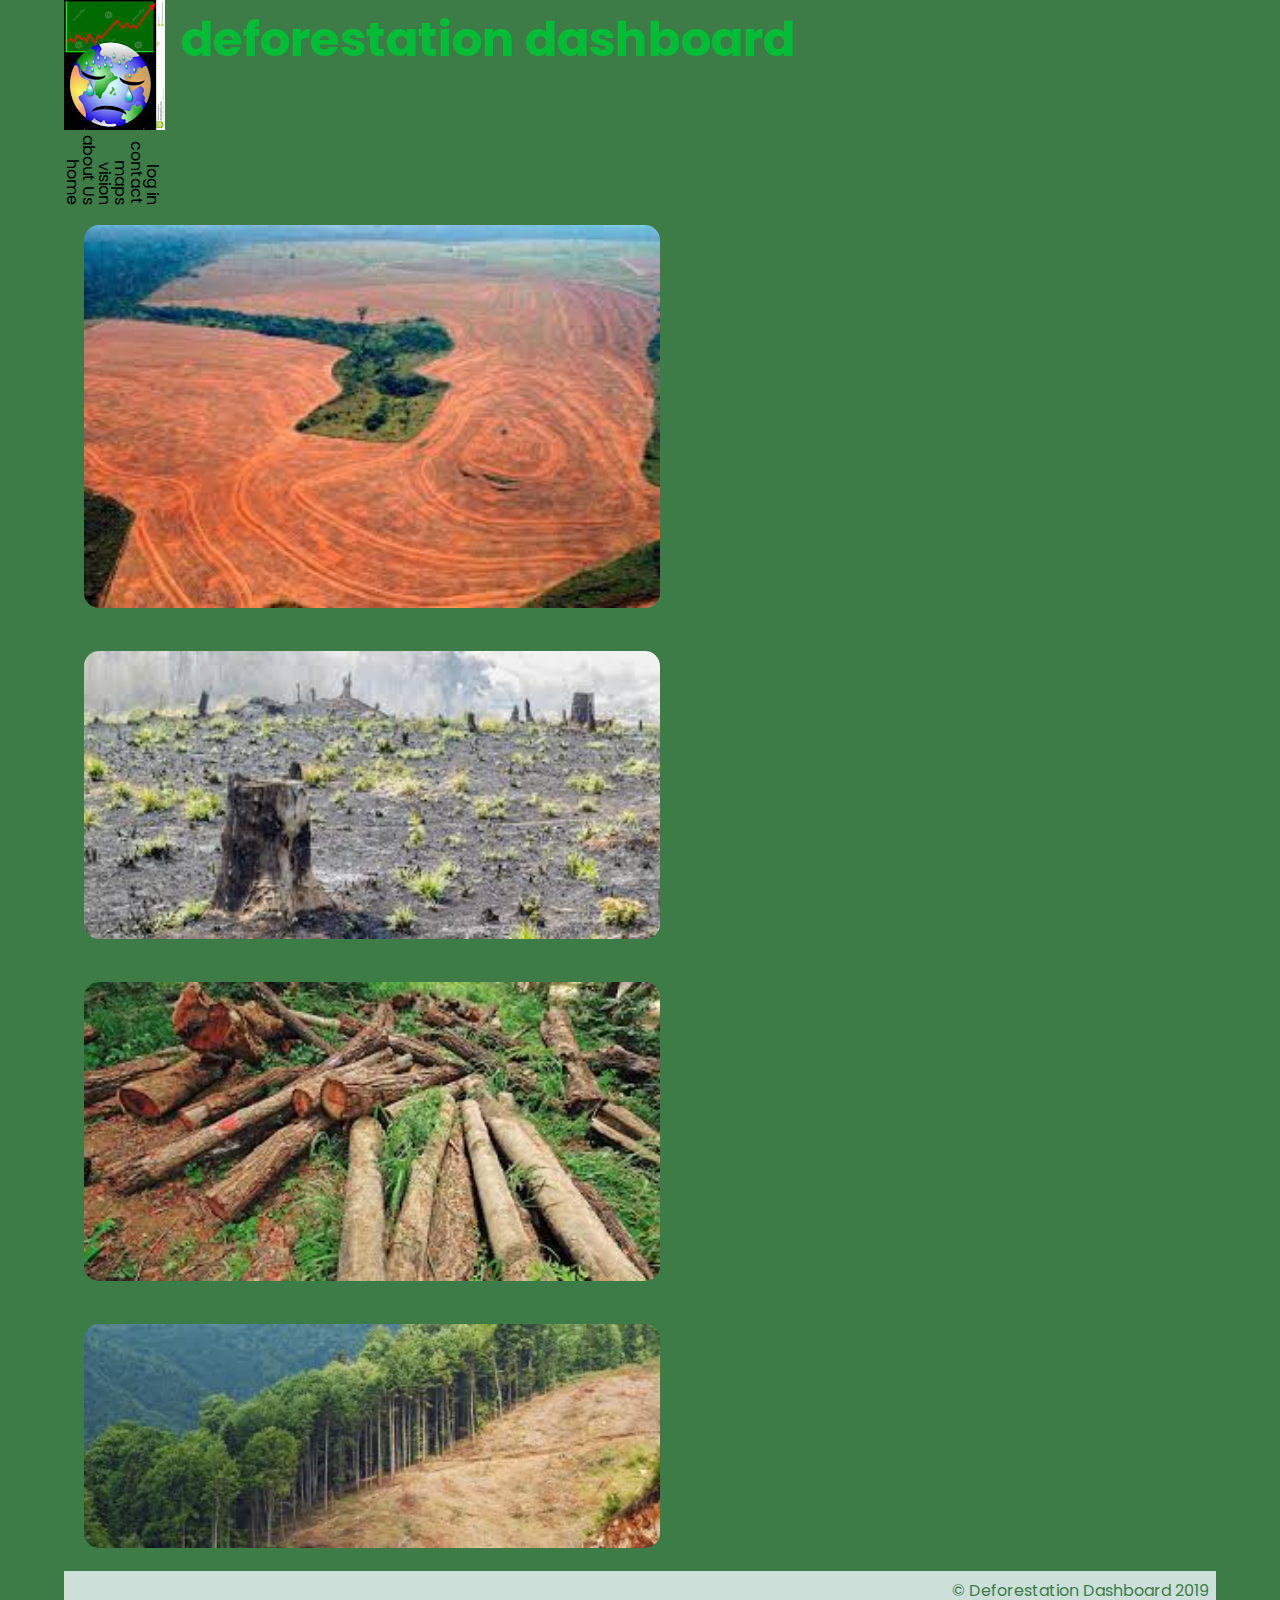
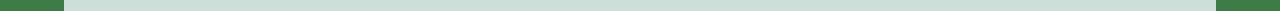
==== about.html @ cbfb0555 "update about" ====
<!doctype html>
<html lang="en">


<head>
  <meta charset="utf-8">
  <meta name="viewport" content="width=device-width, initial-scale=1.0">

  <title>About Us</title>

  <link href="https://fonts.googleapis.com/css?family=Poppins:300,700&display=swap" rel="stylesheet">
  <link href="css/index.css" rel="stylesheet">

</head>

<body>

<section class="container">
  <header>
    <div class="logo">
        <img src="img/sad.jpg" alt="logo">
    </div>

    <div class="title"><h1>deforestation dashboard</h1></div><br>

  </header>

  
   
      <nav class="navi-links">
          <ul>
            <li><a href="index.html">home</a></li>
            <li><a href="about.html">about Us</a></li>
            <li><a href="#">vision</a></li>
            <li><a href="#">maps</a></li>
            <li><a href="#">contact</a></li>
            <li><a href="#">log in</a></li>
          </ul>
        </nav>  

    
  </div> <!-- end img-box -->
  <div>
  <header class="pictures">
    <div >
        <img src="img/download (1).jpg" alt="">
        <img src="img/download (2).jpg" alt="">
        <img src="img/download (3).jpg" alt="">
        <img src="img/download.jpg" alt="">
    </div>
  </header>

    <footer>
      <p>&copy; Deforestation Dashboard 2019</p>
    </footer>

  </section> <!-- end container -->

</body>

</html>
---- css/index.css ----
/* http://meyerweb.com/eric/tools/css/reset/ 
   v2.0 | 20110126
   License: none (public domain)
*/
html,
body,
div,
span,
applet,
object,
iframe,
h1,
h2,
h3,
h4,
h5,
h6,
p,
blockquote,
pre,
a,
abbr,
acronym,
address,
big,
cite,
code,
del,
dfn,
em,
img,
ins,
kbd,
q,
s,
samp,
small,
strike,
strong,
sub,
sup,
tt,
var,
b,
u,
i,
center,
dl,
dt,
dd,
ol,
ul,
li,
fieldset,
form,
label,
legend,
table,
caption,
tbody,
tfoot,
thead,
tr,
th,
td,
article,
aside,
canvas,
details,
embed,
figure,
figcaption,
footer,
header,
hgroup,
menu,
nav,
output,
ruby,
section,
summary,
time,
mark,
audio,
video {
  margin: 0;
  padding: 0;
  border: 0;
  font-size: 100%;
  font: inherit;
  vertical-align: baseline;
}
/* HTML5 display-role reset for older browsers */
article,
aside,
details,
figcaption,
figure,
footer,
header,
hgroup,
menu,
nav,
section {
  display: block;
}
body {
  line-height: 1;
}
ol,
ul {
  list-style: none;
}
blockquote,
q {
  quotes: none;
}
blockquote:before,
blockquote:after,
q:before,
q:after {
  content: '';
  content: none;
}
table {
  border-collapse: collapse;
  border-spacing: 0;
}
body {
  box-sizing: border-box;
  font-family: 'Poppins', sans-serif;
  background-color: #3D7C47;
  /*end container */
}
body .container {
  display: flex;
  flex-direction: column;
  width: 90vw;
  background-color: #3D7C47;
  color: #000;
  margin: 0 auto;
  /* end header */
  /* end img-box */
}
body .container header {
  display: flex;
  flex-direction: row;
  background-color: #3D7C47;
  color: primary;
  width: 90vw;
  margin: 0 auto;
}
body .container header .title {
  flex-direction: row;
}
body .container .img-box {
  flex-direction: row;
  background-image: url("../img/tree-bg.png");
  background-attachment: fixed;
  background-repeat: no-repeat;
  width: 90vw;
  max-height: 100vh;
  margin: 0 auto;
}
/* end body */
.nav-links {
  display: column;
  position: relative;
  font-size: 1rem;
  width: 5%;
  right: 0;
  top: 0;
}
.nav-links li {
  border-top: 1px solid #3D7C47;
  background-color: rgba(240, 248, 254, 0.8);
  width: 2rem;
  padding: 0.3rem;
  color: #F0F8FF;
}
.nav-links li:first-child {
  border-top: none;
}
.nav-links li a {
  writing-mode: vertical-lr;
  font-size: 1rem;
  color: #000;
  text-decoration: none;
}
.nav-links li:hover a {
  writing-mode: vertical-lr;
  font-size: 1rem;
  text-decoration-line: line-through;
}
.navi-links {
  writing-mode: vertical-lr;
  font-size: 1rem;
  color: #000;
  text-decoration: none;
}
.navi-links a {
  text-decoration: none;
  color: #000;
  display: flex;
  justify-content: flex-end;
  flex-direction: row;
  align-items: center;
  writing-mode: vertical-lr;
}
.navi-links a:hover {
  text-decoration-line: line-through;
  color: gainsboro;
  background: black;
  border-radius: 15px;
}
@media (min-width: 1000px) {
  .navi-links {
    display: flex;
    flex-direction: column;
  }
}
.title {
  padding: 1rem;
  width: 90vw;
}
.title h1 {
  font-size: 3rem;
  font-weight: bold;
  color: #03BD37;
}
h2 {
  font-size: 2rem;
  background-color: rgba(240, 248, 254, 0.8);
  padding: 0.5rem;
  text-align: end;
}
p {
  font-size: 1rem;
  line-height: 1.5rem;
  background-color: rgba(240, 248, 254, 0.8);
  padding: 0.5rem;
  text-align: end;
}
.body-text {
  font-size: 5rem;
  font-weight: bold;
  color: #03BD37;
  padding-top: -2rem;
  line-height: 5rem;
}
.body-text span {
  display: block;
  margin-top: -1rem;
}
.register {
  padding-top: 2rem;
}
.register a {
  font-size: 3rem;
  color: #03BD37;
}
.register a:hover {
  text-decoration: line-through;
}
footer {
  color: #3D7C47;
}
/*     Scrollbar styling  -- does not work on Firefox, Internet Explorer, or Edge  */
::-webkit-scrollbar {
  width: 0.5rem;
}
::-webkit-scrollbar-track {
  background: #E8ECF1;
}
::-webkit-scrollbar-thumb {
  background: #03BD37;
}
::-webkit-scrollbar-thumb:hover {
  background: #3D7C47;
}
::selection {
  background: #2C82C9;
  /* WebKit/Blink Browsers */
}
.logo {
  width: 110px;
  height: 135px;
}
.pictures img {
  width: 20%;
  max-width: 960px;
  border-radius: 15px;
  margin: 20px;
  transition: 4s;
}
@media (min-width: 1000px) {
  .pictures img {
    width: 50%;
  }
}
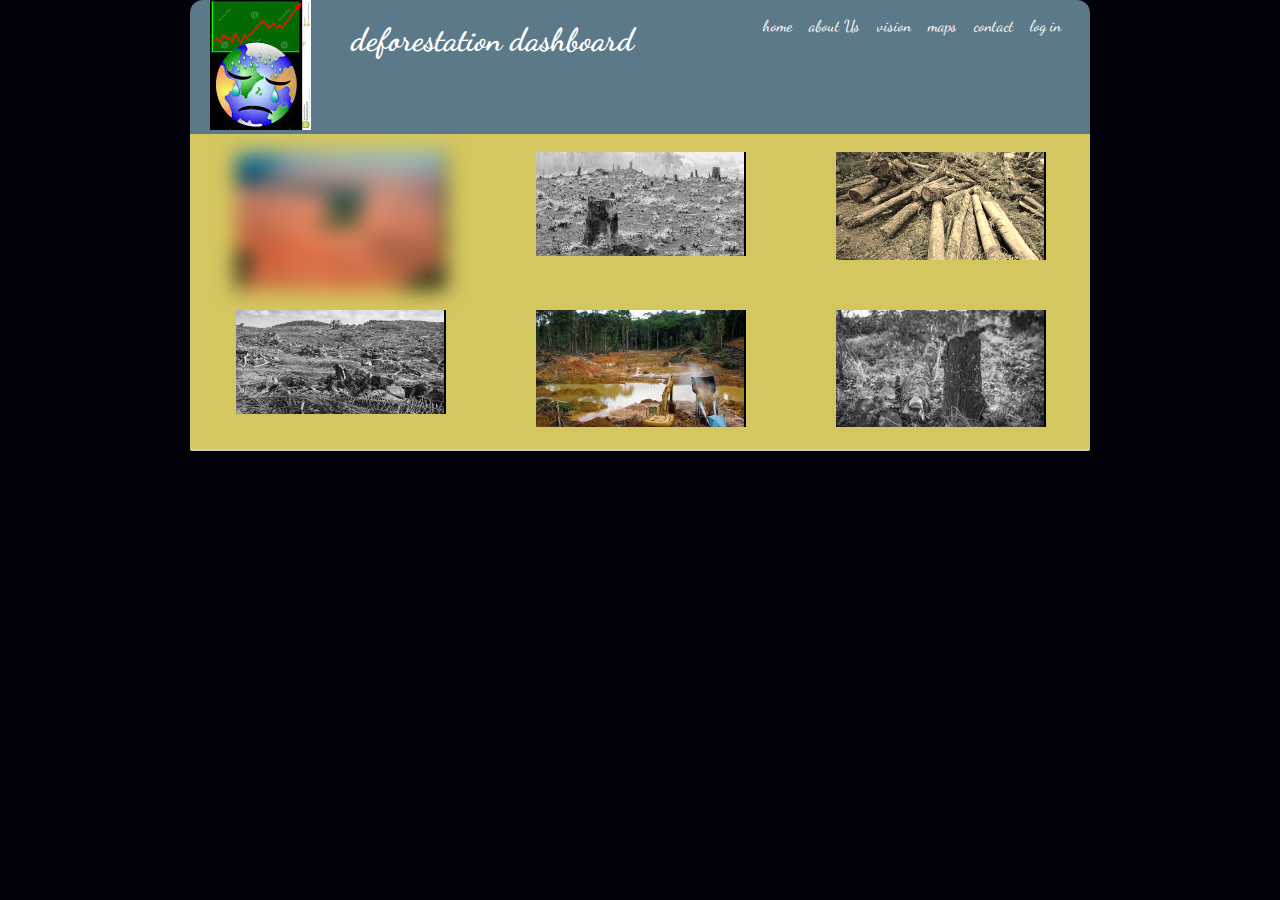
==== commit 2c909425: "update about page" ====
--- a/about.html
+++ b/about.html
@@ -1,61 +1,71 @@
-<!doctype html>
-<html lang="en">
+
+<!DOCTYPE html>
+<html>
+  <head>
+    <meta charset="utf-8">
+    <meta name="viewport" content="width=device-width, initial-scale=1.0">
+    <title>About Us </title>
+      <link href="https://fonts.googleapis.com/css?family=Dancing+Script" rel="stylesheet">
+    <link rel="stylesheet" href="css/index2.css">
+  </head>
+  <body>
+    <div class="container">
+    <header>
+        <div class="logo">
+            <img src="img/sad.jpg" alt="logo">
+        </div>
+    
+        <div class="title"><h1>deforestation dashboard</h1></div><br>
+        
+        <nav class="navi-links">
+            <ul>
+              <li><a href="index.html">home</a></li>
+              <li><a href="about.html">about Us</a></li>
+              <li><a href="#">vision</a></li>
+              <li><a href="#">maps</a></li>
+              <li><a href="#">contact</a></li>
+              <li><a href="#">log in</a></li>
+            </ul>
+          </nav>   
+      
+    </header>
+    <div class="principal">
+
+          <section class ="imagenes">
+            <div class="f1">
+              <img class="imagenI" src="img/download (1).jpg" alt="almar">
+              </div>
+              <div class="f2">
+                  <img class="imagenD" src="img/download (2).jpg" alt="almar">
+              </div>
+              <div class="f3">
+                <img src="img/download (3).jpg" alt="almar">
+              </div>
+
+       </section >
+          <section class="imagenes">
+            <div class="f4">
+              <img  class="imagenD"  src="img/images (1).jpg" alt="almar">
+            </div>
+
+            <div class="f5">
+              <img src="img/images (2).jpg" alt="almar">
+            </div>
+            <div class="f6">
+              <img src="img/images.jpg" alt="almar">
+            </div>
+          </section>
+
+    </div>
+
+  <footer>
+         
 
 
-<head>
-  <meta charset="utf-8">
-  <meta name="viewport" content="width=device-width, initial-scale=1.0">
-
-  <title>About Us</title>
-
-  <link href="https://fonts.googleapis.com/css?family=Poppins:300,700&display=swap" rel="stylesheet">
-  <link href="css/index.css" rel="stylesheet">
-
-</head>
-
-<body>
-
-<section class="container">
-  <header>
-    <div class="logo">
-        <img src="img/sad.jpg" alt="logo">
-    </div>
-
-    <div class="title"><h1>deforestation dashboard</h1></div><br>
-
-  </header>
-
-  
-   
-      <nav class="navi-links">
-          <ul>
-            <li><a href="index.html">home</a></li>
-            <li><a href="about.html">about Us</a></li>
-            <li><a href="#">vision</a></li>
-            <li><a href="#">maps</a></li>
-            <li><a href="#">contact</a></li>
-            <li><a href="#">log in</a></li>
-          </ul>
-        </nav>  
-
-    
-  </div> <!-- end img-box -->
-  <div>
-  <header class="pictures">
-    <div >
-        <img src="img/download (1).jpg" alt="">
-        <img src="img/download (2).jpg" alt="">
-        <img src="img/download (3).jpg" alt="">
-        <img src="img/download.jpg" alt="">
-    </div>
-  </header>
-
-    <footer>
-      <p>&copy; Deforestation Dashboard 2019</p>
     </footer>
 
-  </section> <!-- end container -->
 
-</body>
 
+ </div>
+  </body>
 </html>--- a/css/index2.css
+++ b/css/index2.css
@@ -0,0 +1,315 @@
+html{
+	font-family: 'Dancing Script', cursive;
+	background-color: #02010a;
+
+}
+body{
+	margin: 0px auto;
+	-webkit-animation:slide 1s forwards;
+	animation: slide 1s forwards;
+
+}
+
+.container {
+	width: 900px;
+	text-align: center;
+	margin: 0px auto;
+
+
+
+}
+
+header{
+	 background-color:#5b7989;
+	 display: flex;
+	justify-content:space-around;
+	height:100%;
+	border-radius: 13px 13px 0px 0px;
+
+}
+h1{
+
+ text-shadow:  2px #02010a;
+ color: white;
+}
+
+nav{
+
+	width: 355px;
+
+}
+nav ul{
+	display: flex;
+	justify-content:space-around;
+	align-items:center;
+	list-style: none;
+
+}
+a{
+	text-decoration: none;
+		color: white;
+}
+.contenido{
+	width:97.75%;
+  display:flex;
+	justify-content: center;
+  background-color: #82c3a6;
+	padding: 20px 10px;
+	margin: 0 auto;
+
+
+}
+.primera div{
+  width:33%;
+
+}
+.primera img{
+	width: 700px;
+	height: 300px;
+	box-shadow: 2px  0px #02010a;
+
+}
+
+
+
+
+
+.secundaria {
+	width: 100%;
+	padding: 18px 0px;
+	justify-content: space-around;
+  display:flex;
+	background-color: #d5c75f;
+	border:1px solid;
+
+	}
+	/*comienza el estilo div de inicio*/
+	.uno{
+		width: 33%;
+
+	}
+	.dos{
+		width: 33%;
+
+	}
+.secundaria img {
+  width: 100%;
+	box-shadow: 2px  0px #02010a;
+}
+
+ .imagenI:hover{
+	transform: rotate(10deg);
+}
+.imagenD:hover{
+	transform: translate(10px , 20px);
+
+}
+
+footer{
+	background: #C6d5c5;
+	width: 100%;
+	border-radius: 0px 0px 8px 8px;
+	 height:90%;
+	 padding: 1px 0;
+
+}
+.informacion  ul{
+	display: flex;
+	justify-content:space-around;
+	list-style: none;
+	font-style: oblique;
+}
+
+/*estilos de paisajes html*/
+.imagenes{
+	display: flex;
+	justify-content: space-around;
+	width: 100%;
+	padding: 8px 0;
+	background-color: #d5c75f;
+
+}
+.imagenes div{
+	width: 33%
+
+}
+.imagenes img{
+	box-shadow: 2px  0px #02010a;
+}
+
+ .f1 img {
+	-webkit-filter: blur(10px);
+	 filter: blur(10px);
+	 width: 70%;
+	 box-shadow: 2px  0px #02010a;
+
+
+}
+.f2 img {
+ -webkit-filter: grayscale(100%);
+	filter: grayscale(100%);
+	width: 70%;
+
+
+}
+
+.f3 img {
+ -webkit-filter: sepia(100%);
+	filter: sepia(90%);
+  width: 70%;
+}
+.f4 img {
+ -webkit-filter: grayscale(100%);
+	filter: grayscale(100%);
+  width: 70%;
+}
+.f5 img{
+	width: 70%;
+}
+
+.f6 img {
+ -webkit-filter: grayscale(100%);
+	filter: grayscale(100%);
+ width: 70%;
+}
+
+
+.principal{
+ padding: 10px 0;
+	background-color:#d5c75f;
+}
+/* css  retratos html */
+
+.retratos{
+	display: flex;
+	justify-content: space-around;
+	width: 100%;
+	padding: 5px 0;
+	background-color: #d5c75f;
+
+ }
+ .retratos img{
+	 box-shadow: 2px  0px #02010a;
+ }
+ .retratos div{
+	 width: 33%;
+
+ }
+
+ .r1 img {
+  -webkit-filter: blur(10px);
+ 	filter: blur(10px);
+ 	width: 50%;
+
+
+ }
+ .r2 img {
+ -webkit-filter: grayscale(100%);
+  filter: grayscale(100%);
+  width: 80%;
+	border: 1px solid;
+ }
+ .r3 img {
+ -webkit-filter: sepia(100%);
+  filter: sepia(90%);
+  width: 80%;
+	border: 1px solid;
+ }
+
+ .r4 img {
+ -webkit-filter: grayscale(100%);
+  filter: grayscale(100%);
+  width: 50%;
+	border: 1px solid;
+ }
+ .r5 img{
+	 width: 55%;
+	 border: 1px solid;
+
+ }
+
+ .r6 img {
+ -webkit-filter: grayscale(100%);
+  filter: grayscale(100%);
+  width:80%;
+	border: 1px solid;
+
+ }
+ @keyframes slide{
+		0%   {margin-top:  150%}
+		60%  {margin-top:  -5%}
+		100% {margin-top:  0%;}
+}
+
+
+.almacen{
+	padding: 10px 0;
+	background-color:#d5c75f;
+}
+@media(max-width: 900px){
+	.container{
+		width: 100%;
+	}
+       .secundaria  {
+				width: 100%;
+ 		  flex-direction:column;
+   	}
+		.secundaria div{
+			width: 95%;
+		}
+		.secundaria img{
+			width:85%;
+	}
+	.imagenes div {
+		width: 95%;
+	}
+	.imagenes img{
+		width: 85%;
+
+	}
+	.retratos div {
+		width: 95%;
+	}
+	.retratos img{
+		width: 85%;
+
+	}
+
+		.informacion ul{
+			flex-direction: column;
+
+   }
+	 .informacion ul li{
+		 width: 90%;
+		 text-align: center;
+	 }
+	 .contenido img{
+		 width: 90%;
+		 height: 200px;
+	 }
+	 header{
+
+		 flex-direction: column;
+
+	 }
+	 header h1 {
+		 width: 90%;
+		 text-align: center;
+		 align-self: center;
+	 }
+	 header nav{
+		 width: 90%;
+ }
+  .principal .imagenes{
+		flex-direction: column;
+
+	}
+	 .imagenes div{
+     width: 100%;
+	}
+	.almacen .retratos {
+		flex-direction: column;
+
+	}
+
+}
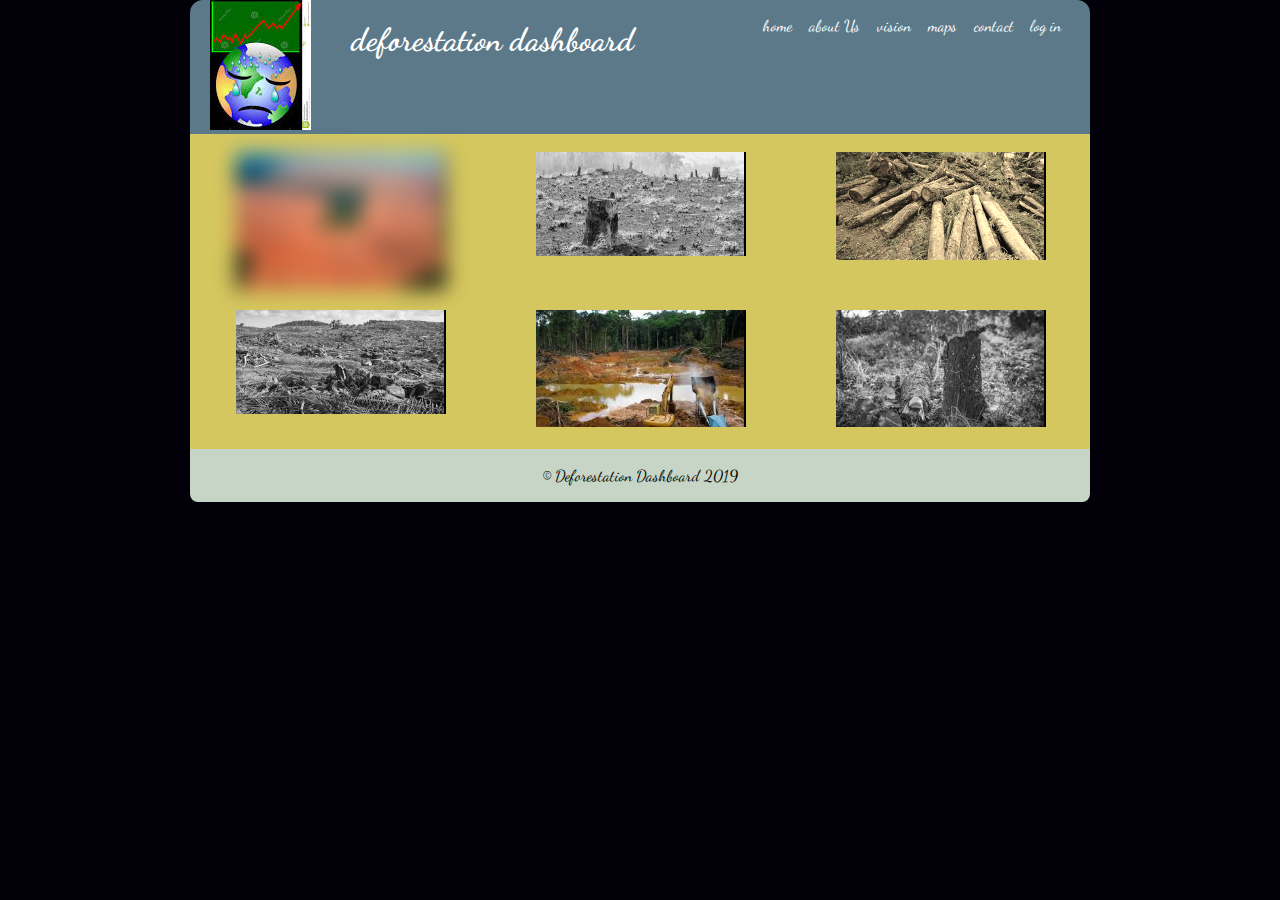
==== commit 120c96c9: "update" ====
--- a/about.html
+++ b/about.html
@@ -45,7 +45,7 @@
        </section >
           <section class="imagenes">
             <div class="f4">
-              <img  class="imagenD"  src="img/images (1).jpg" alt="almar">
+              <img class="imagenD" src="img/images (1).jpg" alt="almar">
             </div>
 
             <div class="f5">
@@ -60,7 +60,9 @@
 
   <footer>
          
-
+      
+          <p>&copy; Deforestation Dashboard 2019</p>
+        
 
     </footer>
 
--- a/css/index2.css
+++ b/css/index2.css
@@ -49,54 +49,6 @@
 	text-decoration: none;
 		color: white;
 }
-.contenido{
-	width:97.75%;
-  display:flex;
-	justify-content: center;
-  background-color: #82c3a6;
-	padding: 20px 10px;
-	margin: 0 auto;
-
-
-}
-.primera div{
-  width:33%;
-
-}
-.primera img{
-	width: 700px;
-	height: 300px;
-	box-shadow: 2px  0px #02010a;
-
-}
-
-
-
-
-
-.secundaria {
-	width: 100%;
-	padding: 18px 0px;
-	justify-content: space-around;
-  display:flex;
-	background-color: #d5c75f;
-	border:1px solid;
-
-	}
-	/*comienza el estilo div de inicio*/
-	.uno{
-		width: 33%;
-
-	}
-	.dos{
-		width: 33%;
-
-	}
-.secundaria img {
-  width: 100%;
-	box-shadow: 2px  0px #02010a;
-}
-
  .imagenI:hover{
 	transform: rotate(10deg);
 }
@@ -112,12 +64,6 @@
 	 height:90%;
 	 padding: 1px 0;
 
-}
-.informacion  ul{
-	display: flex;
-	justify-content:space-around;
-	list-style: none;
-	font-style: oblique;
 }
 
 /*estilos de paisajes html*/
@@ -178,115 +124,27 @@
  padding: 10px 0;
 	background-color:#d5c75f;
 }
-/* css  retratos html */
 
-.retratos{
-	display: flex;
-	justify-content: space-around;
-	width: 100%;
-	padding: 5px 0;
-	background-color: #d5c75f;
-
- }
- .retratos img{
-	 box-shadow: 2px  0px #02010a;
- }
- .retratos div{
-	 width: 33%;
-
- }
-
- .r1 img {
-  -webkit-filter: blur(10px);
- 	filter: blur(10px);
- 	width: 50%;
-
-
- }
- .r2 img {
- -webkit-filter: grayscale(100%);
-  filter: grayscale(100%);
-  width: 80%;
-	border: 1px solid;
- }
- .r3 img {
- -webkit-filter: sepia(100%);
-  filter: sepia(90%);
-  width: 80%;
-	border: 1px solid;
- }
-
- .r4 img {
- -webkit-filter: grayscale(100%);
-  filter: grayscale(100%);
-  width: 50%;
-	border: 1px solid;
- }
- .r5 img{
-	 width: 55%;
-	 border: 1px solid;
-
- }
-
- .r6 img {
- -webkit-filter: grayscale(100%);
-  filter: grayscale(100%);
-  width:80%;
-	border: 1px solid;
-
- }
+ 
+ 
  @keyframes slide{
 		0%   {margin-top:  150%}
 		60%  {margin-top:  -5%}
 		100% {margin-top:  0%;}
 }
 
-
-.almacen{
-	padding: 10px 0;
-	background-color:#d5c75f;
-}
-@media(max-width: 900px){
+@media(max-width: 1000px){
 	.container{
 		width: 100%;
 	}
-       .secundaria  {
-				width: 100%;
- 		  flex-direction:column;
-   	}
-		.secundaria div{
-			width: 95%;
-		}
-		.secundaria img{
-			width:85%;
-	}
+      
 	.imagenes div {
 		width: 95%;
 	}
 	.imagenes img{
 		width: 85%;
-
-	}
-	.retratos div {
-		width: 95%;
-	}
-	.retratos img{
-		width: 85%;
-
 	}
 
-		.informacion ul{
-			flex-direction: column;
-
-   }
-	 .informacion ul li{
-		 width: 90%;
-		 text-align: center;
-	 }
-	 .contenido img{
-		 width: 90%;
-		 height: 200px;
-	 }
 	 header{
 
 		 flex-direction: column;
@@ -307,9 +165,4 @@
 	 .imagenes div{
      width: 100%;
 	}
-	.almacen .retratos {
-		flex-direction: column;
-
-	}
-
-}
+	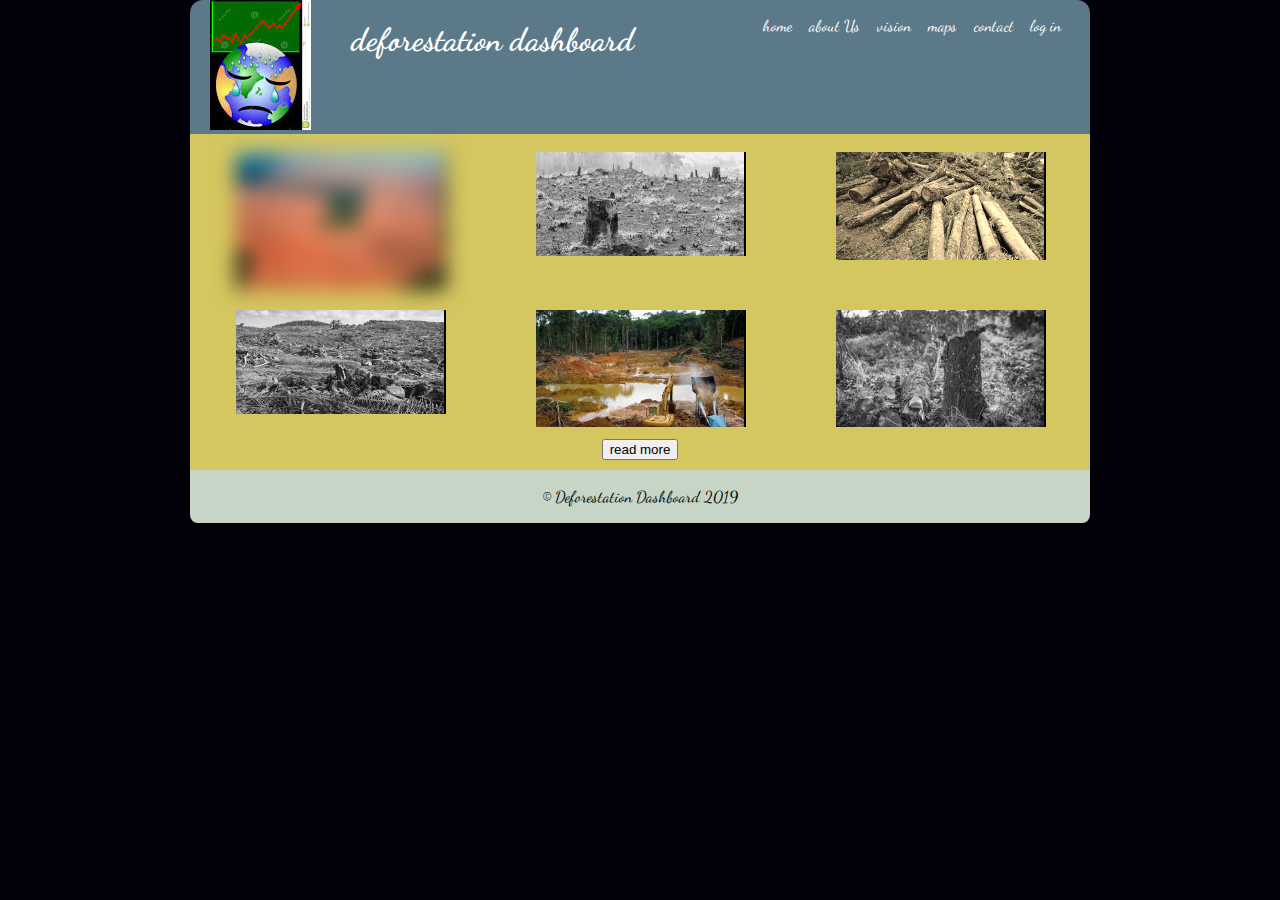
==== commit d239683e: "added a bottoon" ====
--- a/about.html
+++ b/about.html
@@ -39,7 +39,7 @@
                   <img class="imagenD" src="img/download (2).jpg" alt="almar">
               </div>
               <div class="f3">
-                <img src="img/download (3).jpg" alt="almar">
+                <img class="prueva" src="img/download (3).jpg" alt="almar">
               </div>
 
        </section >
@@ -55,6 +55,7 @@
               <img src="img/images.jpg" alt="almar">
             </div>
           </section>
+          <a class="class="btn" href=""><button ">read more</button></a>
 
     </div>
 
--- a/css/index2.css
+++ b/css/index2.css
@@ -66,7 +66,7 @@
 
 }
 
-/*estilos de paisajes html*/
+
 .imagenes{
 	display: flex;
 	justify-content: space-around;
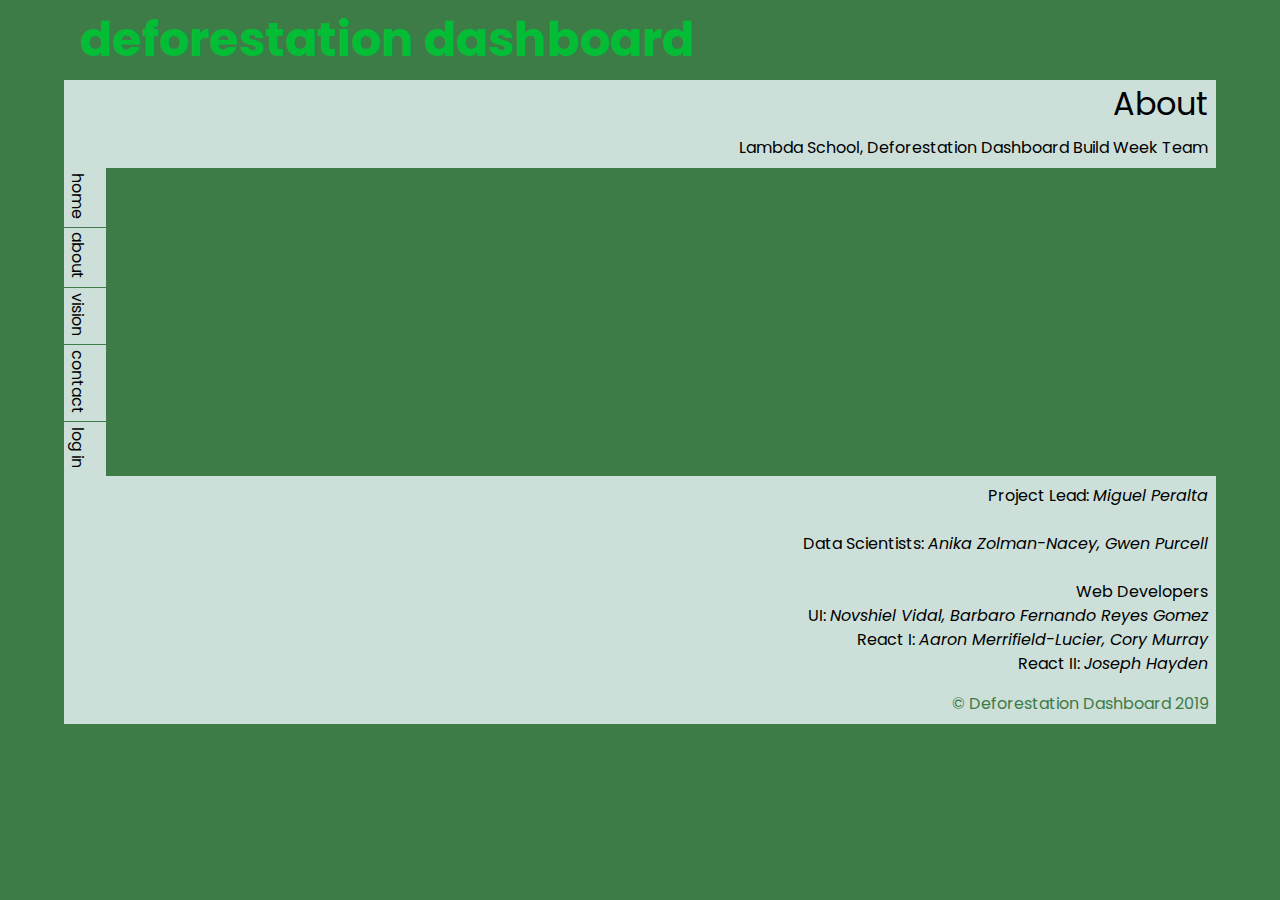
==== commit 204692aa: "Merge pull request #3 from novshielvidal/master" ====
--- a/about.html
+++ b/about.html
@@ -1,74 +1,63 @@
+<!doctype html>
+<html lang="en">
 
-<!DOCTYPE html>
-<html>
-  <head>
-    <meta charset="utf-8">
-    <meta name="viewport" content="width=device-width, initial-scale=1.0">
-    <title>About Us </title>
-      <link href="https://fonts.googleapis.com/css?family=Dancing+Script" rel="stylesheet">
-    <link rel="stylesheet" href="css/index2.css">
-  </head>
-  <body>
-    <div class="container">
-    <header>
-        <div class="logo">
-            <img src="img/sad.jpg" alt="logo">
-        </div>
-    
-        <div class="title"><h1>deforestation dashboard</h1></div><br>
+
+<head>
+  <meta charset="utf-8">
+  <meta name="viewport" content="width=device-width, initial-scale=1.0">
+
+  <title>Deforestation Dashboard - About Us</title>
+
+  <link href="https://fonts.googleapis.com/css?family=Poppins:300,700&display=swap" rel="stylesheet">
+  <link href="css/index.css" rel="stylesheet">
+
+</head>
+
+<body>
+
+<section class="container">
+  <header>
+
+    <div class="title"><h1>deforestation dashboard</h1></div><br>
+
+  </header>
+
+  <div class ="img-box">
+
+    <div class="row">
+        <h2>About</h2>
+        <p>Lambda School, Deforestation Dashboard Build Week Team</p>
+    </div>
+
         
-        <nav class="navi-links">
+    <nav class="nav-links">
             <ul>
               <li><a href="index.html">home</a></li>
-              <li><a href="about.html">about Us</a></li>
-              <li><a href="#">vision</a></li>
-              <li><a href="#">maps</a></li>
-              <li><a href="#">contact</a></li>
+              <li><a href="about.html">about</a></li>
+              <li><a href="vision.html">vision</a></li>
+              <li><a href="contact.html">contact</a></li>
               <li><a href="#">log in</a></li>
             </ul>
           </nav>   
-      
-    </header>
-    <div class="principal">
 
-          <section class ="imagenes">
-            <div class="f1">
-              <img class="imagenI" src="img/download (1).jpg" alt="almar">
-              </div>
-              <div class="f2">
-                  <img class="imagenD" src="img/download (2).jpg" alt="almar">
-              </div>
-              <div class="f3">
-                <img class="prueva" src="img/download (3).jpg" alt="almar">
-              </div>
-
-       </section >
-          <section class="imagenes">
-            <div class="f4">
-              <img class="imagenD" src="img/images (1).jpg" alt="almar">
-            </div>
-
-            <div class="f5">
-              <img src="img/images (2).jpg" alt="almar">
-            </div>
-            <div class="f6">
-              <img src="img/images.jpg" alt="almar">
-            </div>
-          </section>
-          <a class="class="btn" href=""><button ">read more</button></a>
+        <p class="about">Project Lead:  <span class="italics">Miguel Peralta</span><br><br>
+            Data Scientists:  <span class="italics">Anika Zolman-Nacey, Gwen Purcell</span><br><br>
+            Web Developers<br>
+            UI:  <span class="italics">Novshiel Vidal, Barbaro Fernando Reyes Gomez</span><br>
+            React I:  <span class="italics">Aaron Merrifield-Lucier, Cory Murray</span><br>
+            React II:  <span class="italics">Joseph Hayden</span> 
+        </p>
 
     </div>
 
-  <footer>
-         
-      
-          <p>&copy; Deforestation Dashboard 2019</p>
-        
+</div>
 
-    </footer>
+<footer>
+    <p>&copy; Deforestation Dashboard 2019</p>
+</footer>
 
+</section> <!-- end container -->
 
+</body>
 
- </div>
-  </body>
 </html>--- a/css/index.css
+++ b/css/index.css
@@ -0,0 +1,315 @@
+.width {
+  width: 90vw;
+  margin: 0 auto;
+}
+/* http://meyerweb.com/eric/tools/css/reset/ 
+   v2.0 | 20110126
+   License: none (public domain)
+*/
+html,
+body,
+div,
+span,
+applet,
+object,
+iframe,
+h1,
+h2,
+h3,
+h4,
+h5,
+h6,
+p,
+blockquote,
+pre,
+a,
+abbr,
+acronym,
+address,
+big,
+cite,
+code,
+del,
+dfn,
+em,
+img,
+ins,
+kbd,
+q,
+s,
+samp,
+small,
+strike,
+strong,
+sub,
+sup,
+tt,
+var,
+b,
+u,
+i,
+center,
+dl,
+dt,
+dd,
+ol,
+ul,
+li,
+fieldset,
+form,
+label,
+legend,
+table,
+caption,
+tbody,
+tfoot,
+thead,
+tr,
+th,
+td,
+article,
+aside,
+canvas,
+details,
+embed,
+figure,
+figcaption,
+footer,
+header,
+hgroup,
+menu,
+nav,
+output,
+ruby,
+section,
+summary,
+time,
+mark,
+audio,
+video {
+  margin: 0;
+  padding: 0;
+  border: 0;
+  font-size: 100%;
+  font: inherit;
+  vertical-align: baseline;
+}
+/* HTML5 display-role reset for older browsers */
+article,
+aside,
+details,
+figcaption,
+figure,
+footer,
+header,
+hgroup,
+menu,
+nav,
+section {
+  display: block;
+}
+body {
+  line-height: 1;
+}
+ol,
+ul {
+  list-style: none;
+}
+blockquote,
+q {
+  quotes: none;
+}
+blockquote:before,
+blockquote:after,
+q:before,
+q:after {
+  content: '';
+  content: none;
+}
+table {
+  border-collapse: collapse;
+  border-spacing: 0;
+}
+body {
+  box-sizing: border-box;
+  font-family: 'Poppins', sans-serif;
+  background-color: #3D7C47;
+  /*end container */
+}
+body .container {
+  display: flex;
+  flex-direction: column;
+  background-color: #3D7C47;
+  color: #000;
+  width: 90vw;
+  margin: 0 auto;
+  /* end header */
+  /* end img-box */
+}
+body .container header {
+  display: flex;
+  flex-direction: row;
+  background-color: #3D7C47;
+  color: primary;
+  width: 90vw;
+  margin: 0 auto;
+}
+body .container header .title {
+  flex-direction: row;
+}
+body .container .img-box {
+  background-image: url("../img/tree-v.png");
+  background-attachment: fixed;
+  background-repeat: no-repeat;
+  background-size: 100%;
+  width: 90vw;
+  margin: 0 auto;
+  max-height: 100vh;
+  align-content: center;
+}
+body .container .img-box nav,
+body .container .img-box .about {
+  flex-direction: column;
+}
+@media (min-width: 500px) {
+  body .container .img-box {
+    background-image: url("../img/tree-bg.png");
+  }
+}
+/* end body */
+.nav-links {
+  position: relative;
+  font-size: 1rem;
+}
+.nav-links li {
+  border-top: 1px solid #3D7C47;
+  background-color: rgba(240, 248, 254, 0.8);
+  width: 4rem;
+  padding: 0.3rem;
+  color: #F0F8FF;
+}
+@media (min-width: 800px) {
+  .nav-links li {
+    width: 2rem;
+  }
+}
+.nav-links li:first-child {
+  border-top: none;
+}
+.nav-links li a {
+  font-size: 1rem;
+  color: #000;
+  text-decoration: none;
+}
+@media (min-width: 800px) {
+  .nav-links li a {
+    writing-mode: vertical-lr;
+  }
+}
+.nav-links li:hover a {
+  text-decoration-line: line-through;
+}
+.title {
+  padding: 1rem;
+  width: 90vw;
+}
+.title h1 {
+  font-size: 1rem;
+  font-weight: bold;
+  color: #03BD37;
+}
+@media (min-width: 500px) {
+  .title h1 {
+    font-size: 2rem;
+  }
+}
+@media (min-width: 800px) {
+  .title h1 {
+    font-size: 3rem;
+  }
+}
+h2 {
+  font-size: 1.5rem;
+  background-color: rgba(240, 248, 254, 0.8);
+  padding: 0.5rem;
+  text-align: end;
+}
+@media (min-width: 800px) {
+  h2 {
+    font-size: 2rem;
+  }
+}
+p {
+  font-size: 1rem;
+  line-height: 1.5rem;
+  background-color: rgba(240, 248, 254, 0.8);
+  padding: 0.5rem;
+  text-align: end;
+}
+.body-text {
+  font-size: 2rem;
+  font-weight: bold;
+  color: #03BD37;
+  padding-top: -2rem;
+  line-height: 2.5rem;
+}
+.body-text span {
+  display: block;
+  margin-top: -1rem;
+}
+@media (min-width: 500px) {
+  .body-text {
+    font-size: 3rem;
+    line-height: 3.5rem;
+  }
+}
+@media (min-width: 800px) {
+  .body-text {
+    font-size: 4rem;
+    line-height: 4.5rem;
+  }
+}
+@media (min-width: 1000px) {
+  .body-text {
+    font-size: 5rem;
+    line-height: 5rem;
+  }
+}
+.register {
+  padding-top: 2rem;
+}
+.register a {
+  font-size: 2rem;
+  color: #03BD37;
+}
+@media (min-width: 800px) {
+  .register a {
+    font-size: 3rem;
+  }
+}
+.register a:hover {
+  text-decoration: line-through;
+}
+.italics {
+  font-style: italic;
+}
+footer {
+  color: #3D7C47;
+}
+/*     Scrollbar styling  -- does not work on Firefox, Internet Explorer, or Edge  */
+::-webkit-scrollbar {
+  width: 0.5rem;
+}
+::-webkit-scrollbar-track {
+  background: #E8ECF1;
+}
+::-webkit-scrollbar-thumb {
+  background: #03BD37;
+}
+::-webkit-scrollbar-thumb:hover {
+  background: #3D7C47;
+}
+::selection {
+  background: #2C82C9;
+  /* WebKit/Blink Browsers */
+}
